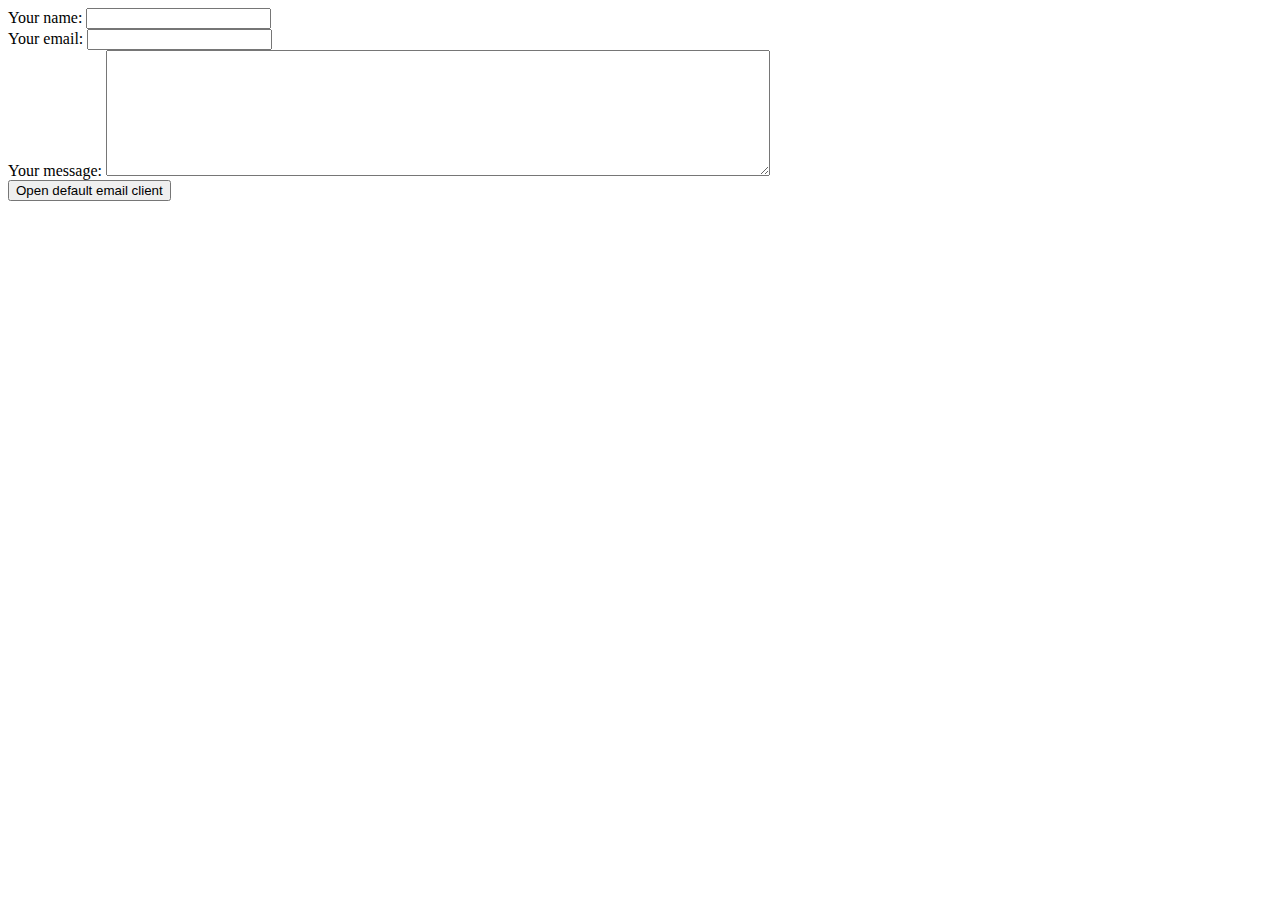
==== contact-form.html @ 5eca49c9 "Contact form page" ====
<!DOCTYPE html>
<html lang="en" dir="ltr">
  <head>
    <meta charset="utf-8">
    <title>Simple contact form</title>
  </head>
  <body>
    <form action="mailto:konradnogalski@gmail.com" method="post">
      <label>Your name:</label>
      <input type="text" name="Your name" value=""><br>
      <label>Your email:</label>
      <input type="email" name="Your email" value=""><br>
      <label>Your message:</label>
      <textarea name="Your message" rows="8" cols="80"></textarea><br>
      <input type="submit" name="" value="Open default email client">
    </form>
  </body>
</html>
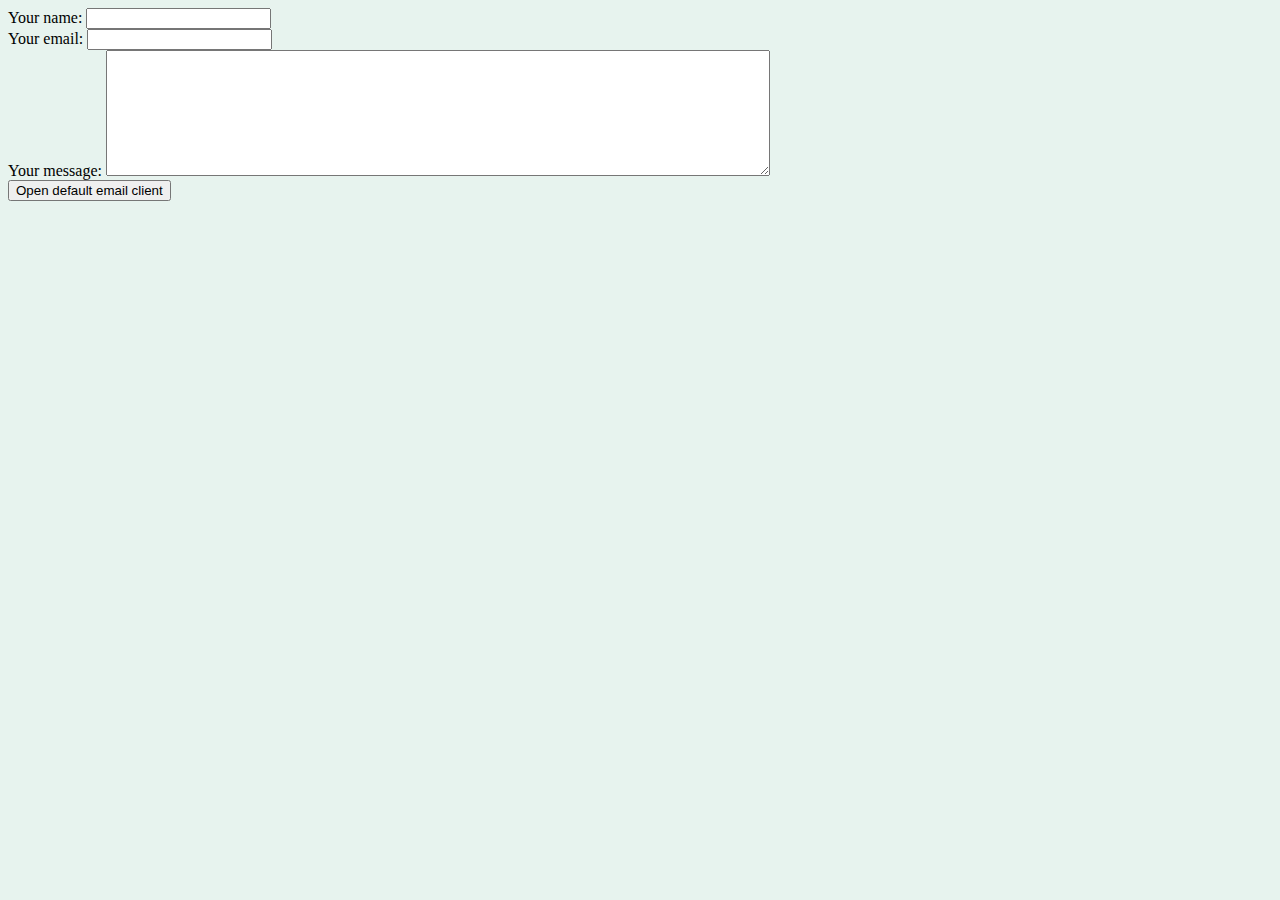
==== commit e26ca1f1: "External css" ====
--- a/contact-form.html
+++ b/contact-form.html
@@ -3,6 +3,7 @@
   <head>
     <meta charset="utf-8">
     <title>Simple contact form</title>
+    <link rel="stylesheet" href="css/styles.css">
   </head>
   <body>
     <form action="mailto:konradnogalski@gmail.com" method="post">
--- a/css/styles.css
+++ b/css/styles.css
@@ -0,0 +1,15 @@
+body {
+  /* https://colorhunt.co/palette/156692 #b18ea6 #f2a6a6 #b2e4d5 #e7f3ee */ 
+  background-color: #e7f3ee;
+}
+
+hr {
+  border-style: dotted none none;
+  border-width: 10px;
+  border-color: #b18ea6;
+  width: 80px;
+}
+
+h1, h3  {
+  color: #f2a6a6;
+}
